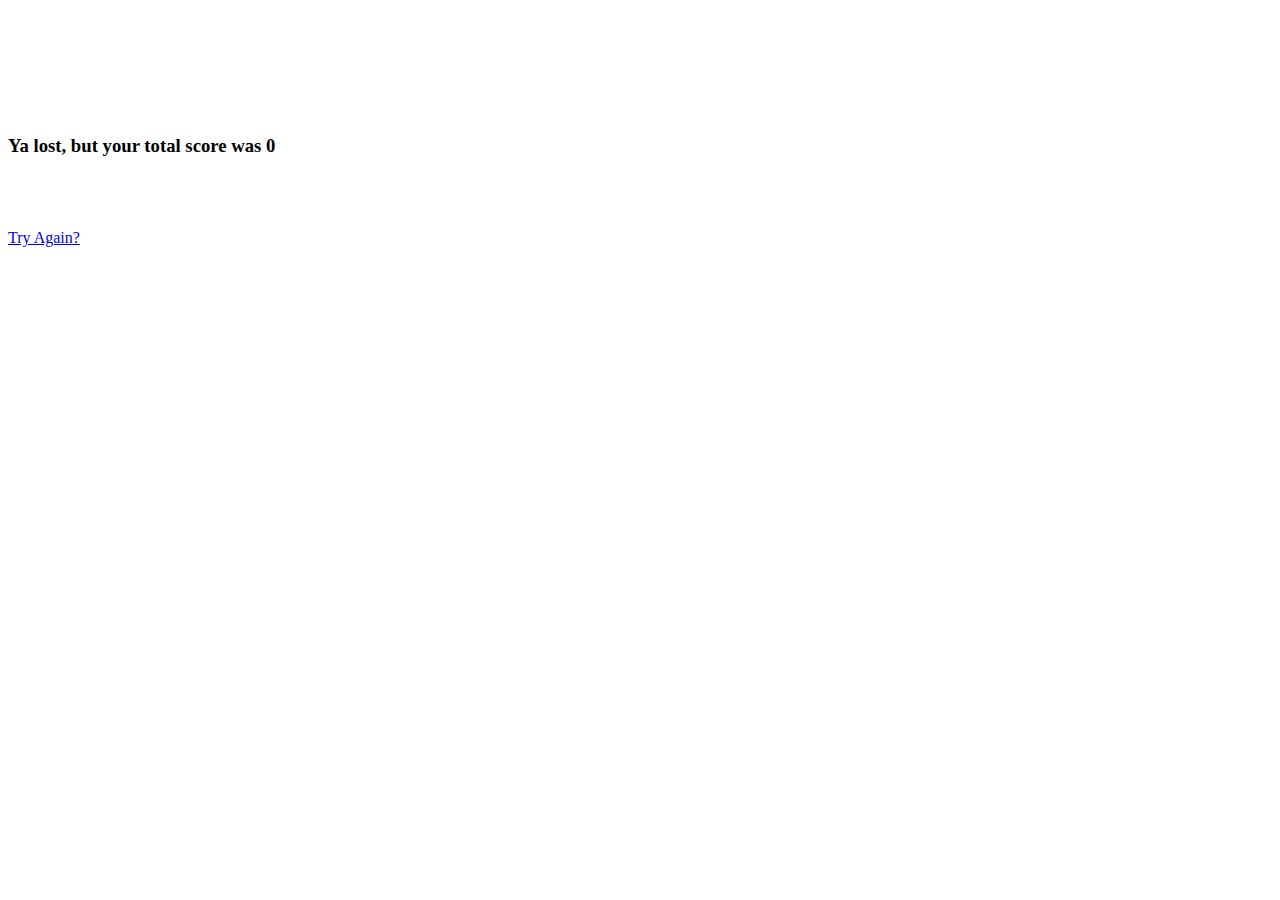
==== gameoverpage.html @ 94c434fc "Add files via upload" ====
<!DOCTYPE html>
<html lang="en" dir="ltr">
	<head>
		<meta charset="utf-8">
		<script src="app.js" charset="utf-8"></script>
		<link rel="stylesheet" href="style.css"></link>
		<title>Tetris</title>
	</head>
	<body>
		<br>
        <br>
        <br>
        <br>
        <br>
        <br>
		<h3>Ya lost, but your total score was <span id="score">0</span></h3>
		<br>
        <br>
        <br>
        <a href="index.html">Try Again?</a>
---- style.css ----
.grid {
    width: 200px;
    height: 400px;
    background-color:yellow;
    display:flex;
    flex-wrap:wrap;
}

button {
    margin-bottom:50px;
    background-color: green;
    color:white
}

.grid div {
    height:20px;
    width:20px;
}

.tetromino {
    background-color: blue;
}

.mini-grid {
    margin-left:50px;
    width:80px;
    height:80px;
    flex-wrap:wrap;
    display:flex;
    background-color: yellow;
}

.mini-grid div {
    width:20px;
    height:20px;
}

.container {
    display:flex;
}
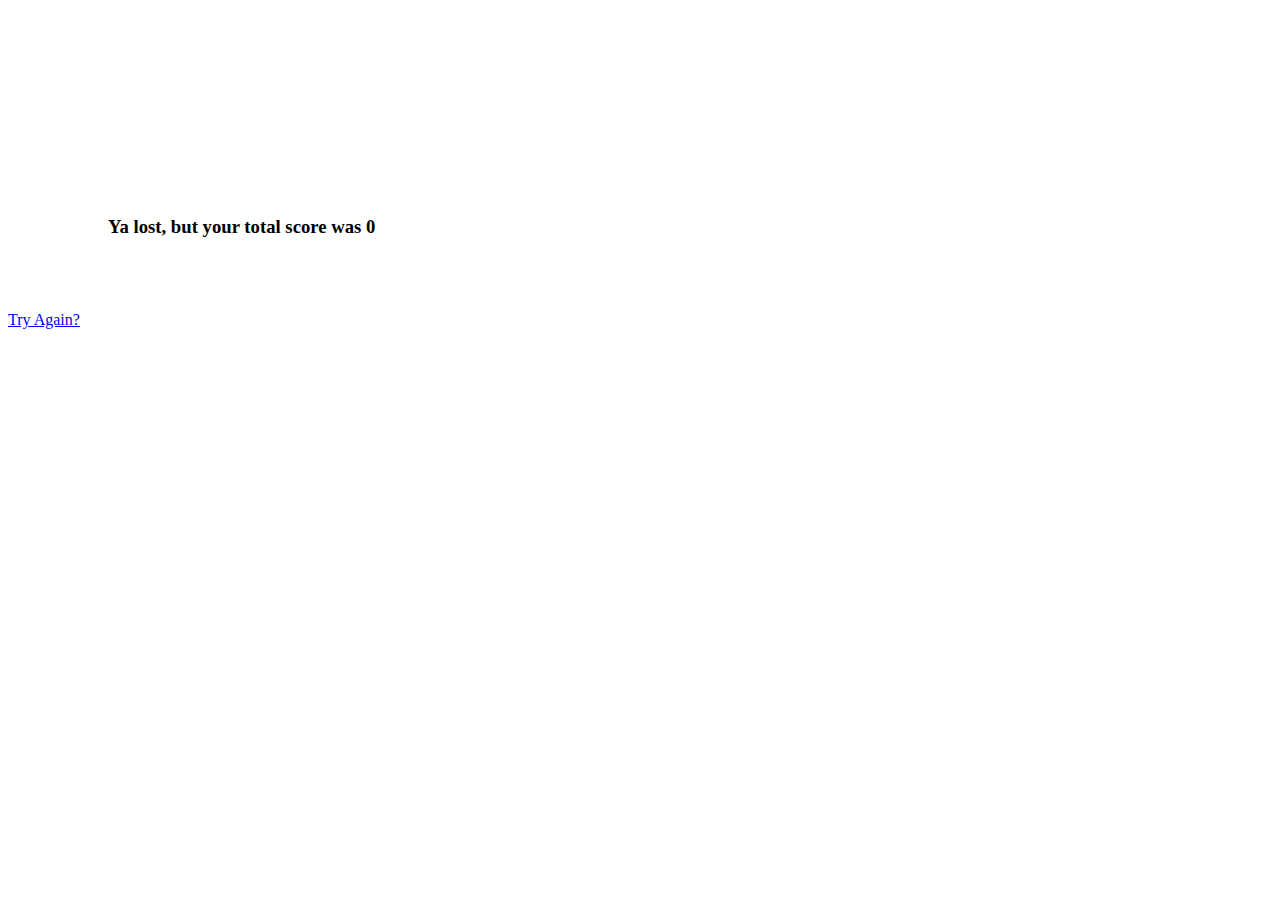
==== commit e09a1f64: "Add files via upload" ====
--- a/gameoverpage.html
+++ b/gameoverpage.html
@@ -17,4 +17,7 @@
 		<br>
         <br>
         <br>
-        <a href="index.html">Try Again?</a>+        <a href="index.html">Try Again?</a>
+	</body>
+</html>
+	--- a/style.css
+++ b/style.css
@@ -1,24 +1,32 @@
 .grid {
     width: 200px;
     height: 400px;
+    margin-left:100px;
     background-color:yellow;
     display:flex;
     flex-wrap:wrap;
 }
 
+h3 {
+    margin-left:100px;
+    margin-top:100px;
+}
+
 button {
+    margin-left:100px;
     margin-bottom:50px;
     background-color: green;
     color:white
 }
 
 .grid div {
+    width:20px;
     height:20px;
-    width:20px;
 }
 
 .tetromino {
     background-color: blue;
+
 }
 
 .mini-grid {
